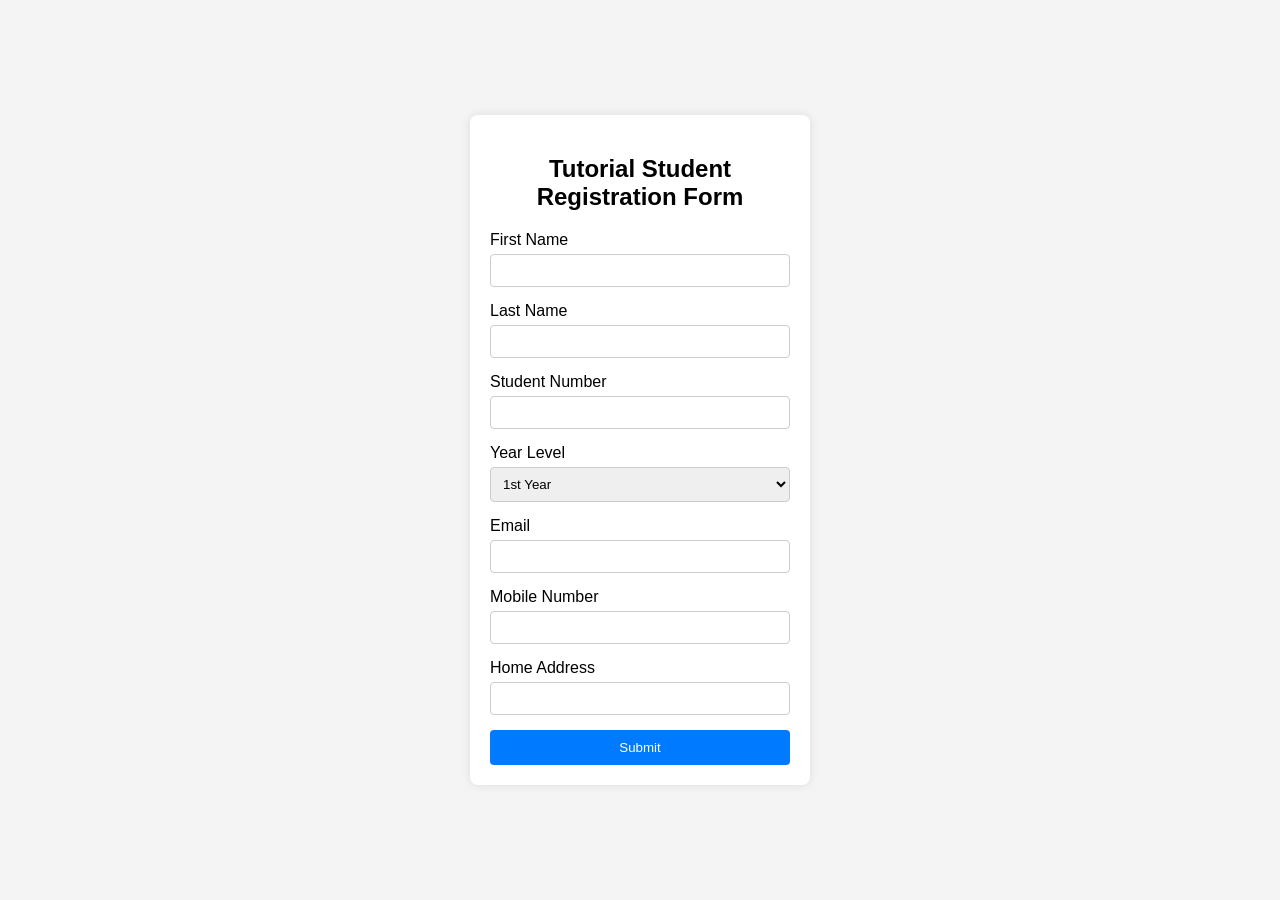
==== College web clone/College Registration Form/index.html @ ad5197cc "college registration form" ====
<!DOCTYPE html>
<html lang="en">
<head>
    <meta charset="UTF-8">
    <meta name="viewport" content="width=device-width, initial-scale=1.0">
    <title>Registration Form</title>
    <link rel="stylesheet" href="styles.css">
</head>
<body>
    <div class="form-container">
        <form>
            <h2>Tutorial Student Registration Form</h2>
            <div class="form-group">
                <label for="first-name">First Name</label>
                <input type="text" id="first-name" name="first-name" required>
            </div>
            <div class="form-group">
                <label for="last-name">Last Name</label>
                <input type="text" id="last-name" name="last-name" required>
            </div>
            <div class="form-group">
                <label for="student-number">Student Number</label>
                <input type="text" id="student-number" name="student-number" required>
            </div>
            <div class="form-group">
                <label for="year-level">Year Level</label>
                <select id="year-level" name="year-level">
                    <option value="1">1st Year</option>
                    <option value="2">2nd Year</option>
                    <option value="3">3rd Year</option>
                    <option value="4">4th Year</option>
                </select>
            </div>
            <div class="form-group">
                <label for="email">Email</label>
                <input type="email" id="email" name="email" required>
            </div>
            <div class="form-group">
                <label for="mobile-number">Mobile Number</label>
                <input type="tel" id="mobile-number" name="mobile-number" required>
            </div>
            <div class="form-group">
                <label for="home-address">Home Address</label>
                <input type="text" id="home-address" name="home-address" required>
            </div>
            <button type="submit">Submit</button>
        </form>
    </div>
</body>
</html>
---- College web clone/College Registration Form/styles.css ----
body {
    font-family: Arial, sans-serif;
    background-color: #f4f4f4;
    display: flex;
    justify-content: center;
    align-items: center;
    height: 100vh;
    margin: 0;
}

.form-container {
    background-color: #fff;
    padding: 20px;
    border-radius: 8px;
    box-shadow: 0 0 10px rgba(0, 0, 0, 0.1);
    width: 300px;
}

h2 {
    text-align: center;
    margin-bottom: 20px;
}

.form-group {
    margin-bottom: 15px;
}

label {
    display: block;
    margin-bottom: 5px;
}

input, select {
    width: 100%;
    padding: 8px;
    box-sizing: border-box;
    border: 1px solid #ccc;
    border-radius: 4px;
}

button {
    width: 100%;
    padding: 10px;
    background-color: #007BFF;
    color: #fff;
    border: none;
    border-radius: 4px;
    cursor: pointer;
}

button:hover {
    background-color: #0056b3;
}
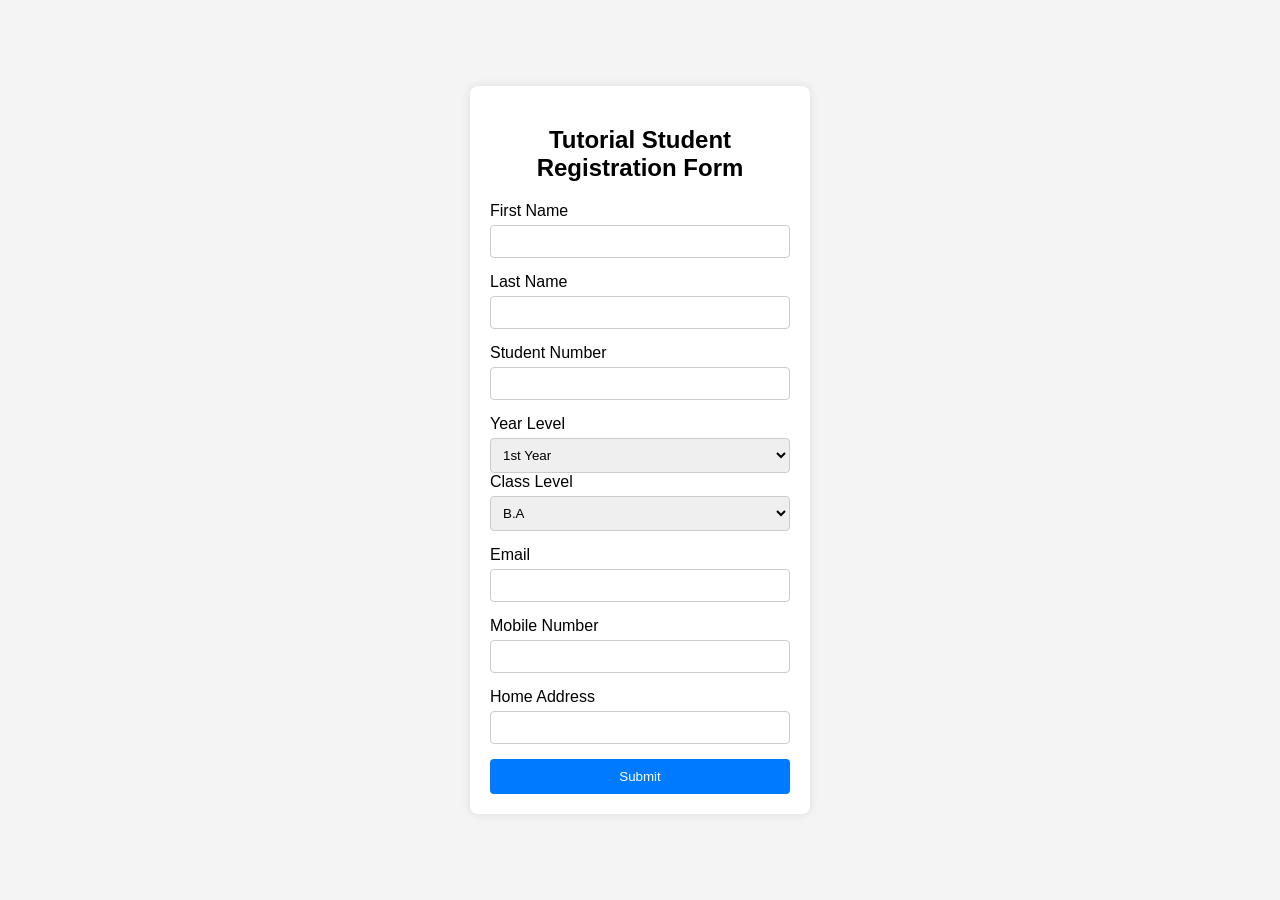
==== commit aad5cba2: "size" ====
--- a/College web clone/College Registration Form/index.html
+++ b/College web clone/College Registration Form/index.html
@@ -30,6 +30,19 @@
                     <option value="3">3rd Year</option>
                     <option value="4">4th Year</option>
                 </select>
+                <label for="year-level">Class Level</label>
+                <select id="year-level" name="year-level">
+                    <option value="1">B.A</option>
+                    <option value="2">B.B.A.</option>
+                    <option value="3">B.com</option>
+                    <option value="5">BCA</option>
+                    <option value="4">B.sc</option>
+                    <option value="5">M.A</option>
+                    <option value="6">M.B.A.</option>
+                    <option value="7">M.com</option>
+                    <option value="8">M.sc</option>
+                    <option value="9">MCA</option>
+                </select>
             </div>
             <div class="form-group">
                 <label for="email">Email</label>
--- a/College web clone/College Registration Form/styles.css
+++ b/College web clone/College Registration Form/styles.css
@@ -4,8 +4,8 @@
     display: flex;
     justify-content: center;
     align-items: center;
+    margin: 0;
     height: 100vh;
-    margin: 0;
 }
 
 .form-container {
@@ -14,6 +14,7 @@
     border-radius: 8px;
     box-shadow: 0 0 10px rgba(0, 0, 0, 0.1);
     width: 300px;
+    height: auto;
 }
 
 h2 {
@@ -24,7 +25,6 @@
 .form-group {
     margin-bottom: 15px;
 }
-
 label {
     display: block;
     margin-bottom: 5px;
@@ -46,6 +46,7 @@
     border: none;
     border-radius: 4px;
     cursor: pointer;
+
 }
 
 button:hover {
